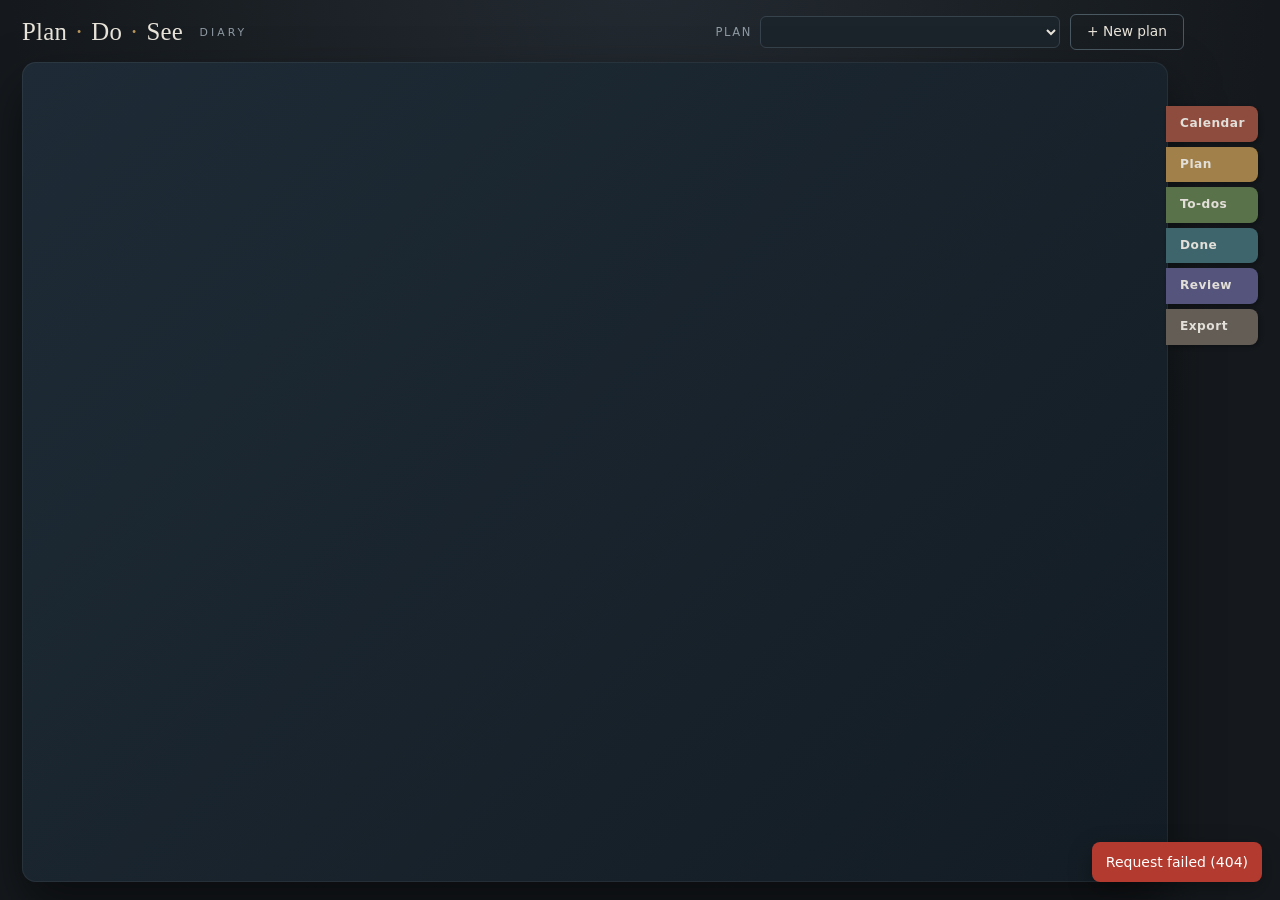
==== static/index.html @ f8290a28 "페이지 설명(meta description) 추가 — 자동 배포 확인용 Co-Authored-By: Claude Opus 5.5 <noreply@anthropic.com>" ====
<!DOCTYPE html>
<html lang="en">
<head>
  <meta charset="utf-8">
  <meta name="viewport" content="width=device-width, initial-scale=1">
  <meta name="description" content="Plan, do and review your work in one diary.">
  <title>Plan · Do · See Diary</title>
  <link rel="stylesheet" href="/static/style.css">
  <script src="/static/app.js" defer></script>
</head>
<body>
  <header class="desk-head">
    <h1 class="brand">Plan <i>·</i> Do <i>·</i> See <span>Diary</span></h1>
    <div class="planbar">
      <label class="inline">Plan <select id="plan-select"></select></label>
      <button id="btn-new-plan" type="button" class="ghost light">+ New plan</button>
      <span class="today" id="today"></span>
    </div>
  </header>

  <div class="book-wrap">
    <div class="book">
      <!-- ========== Calendar ========== -->
      <section id="tab-calendar" class="tab spread" hidden>
        <div class="page left">
          <div class="month-head">
            <h2 id="cal-title"></h2>
            <div class="month-nav">
              <button type="button" class="icon" id="cal-prev" aria-label="Previous month">‹</button>
              <button type="button" class="ghost small" id="cal-today">Today</button>
              <button type="button" class="icon" id="cal-next" aria-label="Next month">›</button>
            </div>
          </div>
          <div class="cal-week">
            <span class="sun">Sun</span><span>Mon</span><span>Tue</span><span>Wed</span><span>Thu</span><span>Fri</span><span class="sat">Sat</span>
          </div>
          <div class="cal-grid" id="cal-grid"></div>
          <p class="page-foot">Click <b>+</b> in a cell to add a to-do for that day · tick a box to complete or reopen · click a day to open it on the right.</p>
        </div>
        <div class="page right">
          <div class="day-head">
            <h2 id="day-title"></h2>
            <span class="muted small" id="day-sub"></span>
          </div>
          <h3 class="section-label">To-dos</h3>
          <ul class="checklist fill-sm" id="day-todos"></ul>
          <form id="day-add" class="day-add">
            <input name="title" placeholder="Add a to-do and press Enter" maxlength="200" required>
            <select name="priority" aria-label="Priority"><option value="1">High</option><option value="2" selected>Normal</option><option value="3">Low</option></select>
            <input name="estimated_minutes" type="number" min="0" value="30" aria-label="Estimate (minutes)" title="Estimate (minutes)">
            <span class="muted small">min</span>
            <button type="submit" class="small">Add</button>
          </form>
          <h3 class="section-label">Notes <span class="muted small" id="memo-status"></span></h3>
          <textarea id="memo" class="lined fill" maxlength="5000" placeholder="Write down what happened today or anything on your mind. It saves as you type."></textarea>
        </div>
      </section>

      <!-- ========== Plan ========== -->
      <section id="tab-plan" class="tab spread" hidden>
        <div class="page left">
          <div id="plan-empty" hidden>
            <p class="muted">No plans yet. Pick one thing you are actually working on and set up your first plan.</p>
          </div>
          <div id="plan-view"></div>
          <form id="plan-form" hidden>
            <h2 id="plan-form-title">New plan</h2>
            <p id="plan-form-carried" class="carried" hidden></p>
            <input type="hidden" name="carried_from_reflection_id">
            <label>Plan name <input name="title" required maxlength="200"></label>
            <div class="row">
              <label class="grow">Start date <input type="date" name="start_date" required></label>
              <label class="grow">End date <input type="date" name="end_date" required></label>
              <label class="grow">Priority
                <select name="priority"><option value="1">High</option><option value="2" selected>Normal</option><option value="3">Low</option></select>
              </label>
            </div>
            <label>Completion criteria
              <textarea name="success_criteria" required maxlength="1000" rows="4" placeholder="Describe what “done” looks like for this plan."></textarea>
            </label>
            <label id="change-note-label" hidden>What are you changing, and why? <input name="change_note" maxlength="300"></label>
            <div class="row">
              <button type="submit">Save</button>
              <button type="button" class="ghost" id="plan-form-cancel">Cancel</button>
            </div>
          </form>
        </div>
        <div class="page right">
          <h2>Revision history</h2>
          <p class="muted small">Editing a plan never erases earlier versions.</p>
          <div id="plan-versions" class="fill scroll"></div>
        </div>
      </section>

      <!-- ========== To-dos ========== -->
      <section id="tab-todos" class="tab spread" hidden>
        <div class="page left">
          <form id="todo-form">
            <h2 id="todo-form-title">Add a to-do</h2>
            <input type="hidden" name="id">
            <label>To-do <input name="title" required maxlength="200"></label>
            <div class="row">
              <label class="grow">Due date <input type="date" name="due_date"></label>
              <label class="grow">Priority
                <select name="priority"><option value="1">High</option><option value="2" selected>Normal</option><option value="3">Low</option></select>
              </label>
              <label class="grow">Estimate (min) <input type="number" name="estimated_minutes" min="0" value="30"></label>
            </div>
            <label>Tags (comma-separated) <input name="tags" placeholder="e.g. study, review"></label>
            <label>Note <input name="note" maxlength="2000"></label>
            <div class="row">
              <button type="submit" id="todo-submit">Add</button>
              <button type="button" class="ghost" id="todo-cancel" hidden>Cancel edit</button>
            </div>
          </form>
          <div id="todo-detail" class="fill scroll" hidden></div>
        </div>
        <div class="page right">
          <div class="row toolbar">
            <label class="grow">Search <input id="f-q" type="search" placeholder="Title, note, tag"></label>
            <label>Status
              <select id="f-status">
                <option value="">All</option><option value="open">Open</option><option value="done">Done</option>
                <option value="overdue">Overdue</option><option value="blocked">Blocked</option>
              </select>
            </label>
            <label>Priority
              <select id="f-priority"><option value="">All</option><option value="1">High</option><option value="2">Normal</option><option value="3">Low</option></select>
            </label>
          </div>
          <div class="row toolbar">
            <label class="grow">Tag <select id="f-tag"><option value="">All</option></select></label>
            <label class="grow">Sort by
              <select id="f-sort">
                <option value="due">Due date</option><option value="priority">Priority</option>
                <option value="estimate">Estimate</option><option value="created">Created</option><option value="title">Title</option>
              </select>
            </label>
            <label class="grow">Order <select id="f-dir"><option value="asc">Ascending</option><option value="desc">Descending</option></select></label>
          </div>
          <p class="muted small" id="sort-explain"></p>
          <p class="filter-note" id="evidence-filter" hidden></p>
          <ul class="checklist fill scroll" id="todo-list"></ul>
        </div>
      </section>

      <!-- ========== Done (work log) ========== -->
      <section id="tab-logs" class="tab spread" hidden>
        <div class="page left">
          <form id="log-form">
            <h2>Log what you did</h2>
            <p class="muted small">Logs are stored apart from the plan — saving one never changes the plan's or to-do's estimates. Enter times in Korea time (KST).</p>
            <label>To-do <select name="todo_id" id="log-todo" required></select></label>
            <div class="row">
              <label class="grow">Start <input type="datetime-local" name="started_at" required></label>
              <label class="grow">End <input type="datetime-local" name="ended_at" required></label>
            </div>
            <label>Actual time (min) <input type="number" name="actual_minutes" min="0" placeholder="Leave blank to use End − Start"></label>
            <label>What blocked you? (leave blank if nothing) <input name="blocker" maxlength="1000"></label>
            <button type="submit">Save log</button>
          </form>
        </div>
        <div class="page right">
          <h2>Work log</h2>
          <p class="filter-note" id="log-evidence-filter" hidden></p>
          <ul class="loglist fill scroll" id="log-list"></ul>
        </div>
      </section>

      <!-- ========== Review ========== -->
      <section id="tab-review" class="tab spread" hidden>
        <div class="page left">
          <h2>Review</h2>
          <p class="muted small" id="review-meta"></p>
          <div class="row">
            <label class="grow">Due from <input type="date" id="r-from"></label>
            <label class="grow">to <input type="date" id="r-to"></label>
            <button type="button" class="ghost small" id="r-clear">Clear dates</button>
          </div>
          <p class="muted small">Click a number to see the records behind it. All times are in minutes. Overdue = not done and due before today (Korea time).</p>
          <div class="stats" id="stats"></div>
        </div>
        <div class="page right">
          <form id="reflect-form">
            <h2>Write a reflection</h2>
            <label>Reflection <textarea name="note" rows="3" maxlength="2000"></textarea></label>
            <label>One thing to improve in the next plan <input name="improvement" required maxlength="300"></label>
            <button type="submit">Save reflection</button>
          </form>
          <h3 class="section-label">Past reflections</h3>
          <div id="reflections" class="fill scroll"></div>
        </div>
      </section>

      <!-- ========== Export ========== -->
      <section id="tab-export" class="tab spread" hidden>
        <div class="page left">
          <h2>Export all data</h2>
          <p>Download your plans, plan history, to-dos, tags, completions, work logs, reflections and daily notes as a single JSON file.</p>
          <p><a class="button" href="/api/export" download>Export as JSON</a></p>
        </div>
        <div class="page right">
          <h2>Storage rules</h2>
          <ul class="plain">
            <li>Data is stored in a SQLite database on the server.</li>
            <li>Timestamps are stored in UTC and shown in Korea time (KST, UTC+9).</li>
            <li>Dates are calendar dates in Korea time.</li>
            <li>All durations are in minutes.</li>
          </ul>
        </div>
      </section>
    </div>

    <nav class="ribbons" id="tabs" aria-label="Diary sections">
      <button type="button" data-tab="calendar">Calendar</button>
      <button type="button" data-tab="plan">Plan</button>
      <button type="button" data-tab="todos">To-dos</button>
      <button type="button" data-tab="logs">Done</button>
      <button type="button" data-tab="review">Review</button>
      <button type="button" data-tab="export">Export</button>
    </nav>
  </div>

  <p id="toast" class="toast" hidden></p>
</body>
</html>
---- static/style.css ----
/* Plan · Do · See Diary — an open notebook that fits one screen */
:root {
  --desk: #15191d; --desk2: #232a31;
  --cover: #1e2b36; --cover-edge: #131c24;
  --paper: #fbf8f1; --paper-dark: #f2ede2;
  --ink: #23262b; --muted: #8a8478; --line: #e6dfd1; --line-strong: #cfc6b4;
  --rule: #dfe6ee; --margin: #ecc2b8;
  --accent: #2c5d63; --accent-soft: #e6efef; --gold: #b8955a;
  --red: #b23a2e; --amber: #a8681a; --blue: #3a5f95; --changed: #fbefc4;
  --serif: "Iowan Old Style", "Palatino Linotype", Palatino, Georgia, "Times New Roman", serif;
  --sans: "Inter", "Segoe UI", system-ui, -apple-system, "Helvetica Neue", Arial, sans-serif;
  font-family: var(--sans);
}
* { box-sizing: border-box; }
[hidden] { display: none !important; }
html, body { height: 100%; }
body {
  margin: 0; color: var(--ink); line-height: 1.45; font-size: 14px;
  background: radial-gradient(ellipse at 50% -10%, var(--desk2), var(--desk) 70%);
  padding: 14px 22px 18px;
  display: flex; flex-direction: column; overflow: hidden;
  -webkit-font-smoothing: antialiased;
}

/* ---------- Header ---------- */
.desk-head {
  flex: none; display: flex; align-items: center; justify-content: space-between; gap: 16px;
  width: 100%; max-width: 1500px; margin: 0 auto 12px; padding-right: 64px; color: #e9e4da;
}
.brand { font-family: var(--serif); font-weight: 400; font-size: 1.55rem; margin: 0; letter-spacing: .01em; white-space: nowrap; }
.brand i { color: var(--gold); font-style: normal; padding: 0 .1em; }
.brand span {
  font-family: var(--sans); font-size: .68rem; letter-spacing: .28em; text-transform: uppercase;
  color: #8f9aa3; margin-left: 10px; vertical-align: 4px;
}
.planbar { display: flex; gap: 10px; align-items: center; flex-wrap: wrap; justify-content: flex-end; }
.planbar label.inline { flex-direction: row; align-items: center; gap: 8px; margin: 0; color: #8f9aa3; font-size: .72rem; letter-spacing: .14em; text-transform: uppercase; }
.planbar select { min-width: 300px; background: #1c242b; color: #e9e4da; border-color: #36424c; }
.planbar .today { color: #8f9aa3; font-size: .8rem; font-variant-numeric: tabular-nums; }

/* ---------- Book ---------- */
.book-wrap { flex: 1; min-height: 0; display: flex; width: 100%; max-width: 1500px; margin: 0 auto; }
.book {
  flex: 1; min-width: 0; display: flex;
  background: linear-gradient(135deg, var(--cover), var(--cover-edge));
  border-radius: 14px; padding: 12px;
  box-shadow: 0 24px 50px rgba(0,0,0,.5), inset 0 0 0 1px rgba(255,255,255,.06);
}
.tab { flex: 1; min-height: 0; }
.spread { display: grid; grid-template-columns: 1fr 1fr; position: relative; }
.spread::after { /* binding */
  content: ""; position: absolute; top: 0; bottom: 0; left: 50%; width: 1px;
  background: rgba(60, 50, 35, .18); pointer-events: none;
}
.page {
  background: var(--paper); padding: 22px 28px 18px; position: relative; min-height: 0;
  display: flex; flex-direction: column; overflow: auto;
}
.page > * { flex: none; }
.page.left  { border-radius: 6px 0 0 6px; background-image: linear-gradient(to left, rgba(60,45,25,.10), rgba(60,45,25,0) 40px); }
.page.right { border-radius: 0 6px 6px 0; background-image: linear-gradient(to right, rgba(60,45,25,.10), rgba(60,45,25,0) 40px); }
.page h2 { font-family: var(--serif); font-weight: 400; font-size: 1.45rem; margin: 0 0 8px; letter-spacing: .005em; }
.page h2 small { font-family: var(--sans); font-size: .78rem; }
.page h3 { font-size: .95rem; margin: 14px 0 6px; }
.page-foot { margin: 8px 0 0; font-size: .74rem; color: var(--muted); }
.section-label {
  font-family: var(--sans); font-weight: 600; font-size: .68rem !important; letter-spacing: .16em; text-transform: uppercase;
  color: var(--muted); border-bottom: 1px solid var(--line); padding-bottom: 5px; margin: 14px 0 4px !important;
}
.section-label .muted { text-transform: none; letter-spacing: 0; font-weight: 400; }
/* flexible areas that take the remaining page height */
.fill { flex: 1 1 0 !important; min-height: 60px; }
.fill-sm { flex: 0 1 auto !important; max-height: 38%; overflow: auto; }
.scroll { overflow: auto; }

/* ---------- Section tabs (bookmark ribbons) ---------- */
.ribbons { flex: none; display: flex; flex-direction: column; gap: 5px; padding-top: 44px; margin-left: -2px; }
.ribbons button {
  width: 92px; padding: 9px 10px 9px 14px; text-align: left; font-size: .76rem; font-weight: 600; letter-spacing: .04em;
  border: none; border-radius: 0 8px 8px 0; color: #f6f2ea; cursor: pointer; background: #3a4752;
  box-shadow: 2px 2px 6px rgba(0,0,0,.35); transition: transform .14s, filter .14s; filter: saturate(.85) brightness(.92);
}
.ribbons button:nth-child(1) { background: #a5503f; }
.ribbons button:nth-child(2) { background: #b58a45; }
.ribbons button:nth-child(3) { background: #5f7d4a; }
.ribbons button:nth-child(4) { background: #3e6f78; }
.ribbons button:nth-child(5) { background: #5b5b8f; }
.ribbons button:nth-child(6) { background: #6e655c; }
.ribbons button:hover { transform: translateX(3px); filter: none; }
.ribbons button.on { transform: translateX(7px); filter: none; box-shadow: 3px 3px 10px rgba(0,0,0,.5); }

/* ---------- Forms ---------- */
.row { display: flex; gap: 10px; flex-wrap: wrap; align-items: flex-end; margin-bottom: 4px; }
.grow { flex: 1 1 120px; }
label { display: flex; flex-direction: column; font-size: .76rem; color: var(--muted); gap: 3px; margin-bottom: 8px; font-weight: 500; }
input, select, textarea {
  font: inherit; font-size: .9rem; color: var(--ink); padding: 6px 9px;
  border: 1px solid var(--line-strong); border-radius: 6px; background: #fffdf9; transition: border-color .12s, box-shadow .12s;
}
textarea { resize: vertical; }
input:focus, select:focus, textarea:focus { outline: none; border-color: var(--accent); box-shadow: 0 0 0 3px var(--accent-soft); }
button, .button {
  font: inherit; font-size: .86rem; font-weight: 500; padding: 7px 16px; border-radius: 6px;
  border: 1px solid var(--accent); background: var(--accent); color: #fff; cursor: pointer;
  text-decoration: none; display: inline-block; transition: background .12s, color .12s;
}
button:hover, .button:hover { background: #224a4f; }
button.ghost { background: transparent; color: var(--accent); }
button.ghost:hover { background: var(--accent-soft); }
button.ghost.light { color: #e9e4da; border-color: #4a5862; }
button.ghost.light:hover { background: #26313a; }
button.small { padding: 3px 10px; font-size: .78rem; }
button:disabled { opacity: .5; cursor: default; }
button.icon { background: none; border: none; color: var(--ink); font-size: 1.4rem; line-height: 1; padding: 0 8px; }
button.icon:hover { color: var(--accent); background: none; }
button.link { background: none; border: none; color: var(--muted); padding: 0 4px; font-size: .74rem; }
button.link:hover { color: var(--accent); background: none; }
.muted { color: var(--muted); }
.small { font-size: .78rem; }
ul.plain { padding-left: 18px; line-height: 1.8; }
#plan-form textarea { min-height: 110px; }

/* ---------- Calendar (left page) ---------- */
.month-head { display: flex; align-items: baseline; justify-content: space-between; margin-bottom: 6px; }
.month-head h2 { margin: 0; font-size: 1.7rem; }
.month-nav { display: flex; align-items: center; gap: 2px; }
.cal-week, .cal-grid { display: grid; grid-template-columns: repeat(7, minmax(0, 1fr)); }
.cal-week span { text-align: center; font-size: .66rem; color: var(--muted); padding: 5px 0; font-weight: 600; letter-spacing: .12em; text-transform: uppercase; }
.cal-week .sun { color: var(--red); } .cal-week .sat { color: var(--blue); }
.cal-grid { flex: 1 1 0 !important; min-height: 0; grid-auto-rows: minmax(0, 1fr); border-top: 1px solid var(--line); border-left: 1px solid var(--line); }
.cell {
  border-right: 1px solid var(--line); border-bottom: 1px solid var(--line); padding: 4px 5px;
  cursor: pointer; position: relative; display: flex; flex-direction: column; min-width: 0; min-height: 0; overflow: hidden;
  transition: background .1s;
}
.cell:hover { background: #fffcf4; }
.cell.other { background: var(--paper-dark); }
.cell.other .dnum, .cell.other .mini { opacity: .45; }
.cell.selected { background: #fbf3df; box-shadow: inset 0 0 0 1.5px var(--gold); }
.cell .dnum { font-size: .78rem; font-weight: 600; display: flex; align-items: center; gap: 4px; font-variant-numeric: tabular-nums; }
.cell.sun .dnum { color: var(--red); } .cell.sat .dnum { color: var(--blue); }
.cell.today .dnum b { background: var(--accent); color: #fff; border-radius: 50%; width: 22px; height: 22px; display: inline-flex; align-items: center; justify-content: center; }
.cell .memo-dot { width: 5px; height: 5px; border-radius: 50%; background: var(--gold); }
.cell .add { position: absolute; top: 3px; right: 3px; opacity: 0; font-size: .85rem; padding: 0 6px; line-height: 1.3; border-radius: 4px; }
.cell:hover .add, .cell.selected .add { opacity: 1; }
.mini { list-style: none; margin: 2px 0 0; padding: 0; font-size: .7rem; line-height: 1.4; min-height: 0; overflow: hidden; }
.mini li { display: flex; gap: 4px; align-items: center; min-width: 0; }
.mini li span { overflow: hidden; text-overflow: ellipsis; white-space: nowrap; }
.mini li.done span { text-decoration: line-through; color: var(--muted); }
.mini li.overdue span { color: var(--red); }
.mini input[type=checkbox] { margin: 0; width: 11px; height: 11px; flex: none; accent-color: var(--accent); }
.mini .more { color: var(--muted); font-size: .66rem; }
.cell-input { width: 100%; font-size: .7rem; padding: 1px 4px; margin-top: 2px; border-radius: 3px; }

/* ---------- Right page: one day ---------- */
.day-head { display: flex; align-items: baseline; justify-content: space-between; gap: 10px; border-bottom: 1px solid var(--ink); padding-bottom: 6px; }
.day-head h2 { margin: 0; font-size: 1.7rem; }
.checklist { list-style: none; padding: 0; margin: 2px 0; }
.checklist li { display: flex; gap: 10px; align-items: flex-start; padding: 7px 2px; border-bottom: 1px solid var(--line); }
.checklist li input[type=checkbox] { width: 16px; height: 16px; margin-top: 2px; accent-color: var(--accent); flex: none; cursor: pointer; }
.checklist li .body { flex: 1; min-width: 0; }
.checklist li .title { font-weight: 500; word-break: break-word; }
.checklist li.done .title { text-decoration: line-through; color: var(--muted); font-weight: 400; }
.checklist li .meta { font-size: .72rem; color: var(--muted); }
.checklist li .acts { white-space: nowrap; opacity: .55; transition: opacity .12s; }
.checklist li:hover .acts { opacity: 1; }
.checklist li.empty { color: var(--muted); font-size: .84rem; border: none; }
.day-add { display: flex; gap: 6px; align-items: center; margin: 8px 0 2px; white-space: nowrap; }
.day-add input[name=title] { flex: 1; min-width: 0; }
.day-add input[type=number] { width: 64px; }
textarea.lined {
  width: 100%; resize: none; border: none; border-radius: 0; padding: 0 6px 0 40px;
  font-family: var(--serif); font-size: 1rem; line-height: 30px; color: #2a3446;
  background-color: transparent;
  background-image:
    linear-gradient(to right, transparent 30px, var(--margin) 30px, var(--margin) 31px, transparent 31px),
    repeating-linear-gradient(to bottom, transparent 0, transparent 29px, var(--rule) 29px, var(--rule) 30px);
  background-attachment: local;
}
textarea.lined:focus { box-shadow: none; }

/* ---------- Plan ---------- */
dl.grid { display: grid; grid-template-columns: 150px 1fr; gap: 8px 14px; margin: 6px 0 16px; }
dl.grid dt { color: var(--muted); font-size: .72rem; letter-spacing: .12em; text-transform: uppercase; padding-top: 2px; }
dl.grid dd { margin: 0; white-space: pre-wrap; }
.carried { background: var(--accent-soft); border-left: 3px solid var(--accent); padding: 7px 11px; border-radius: 4px; font-size: .86rem; }
.filter-note { background: var(--accent-soft); padding: 6px 10px; border-radius: 6px; font-size: .84rem; margin: 4px 0; }
table.list { width: 100%; border-collapse: collapse; font-size: .8rem; }
table.list th, table.list td { text-align: left; padding: 6px 5px; border-bottom: 1px solid var(--line); vertical-align: top; }
table.list th { color: var(--muted); font-weight: 600; font-size: .66rem; letter-spacing: .1em; text-transform: uppercase; position: sticky; top: 0; background: var(--paper); }
td.changed { background: var(--changed); }
.badge { display: inline-block; margin-left: 6px; padding: 0 7px; border-radius: 10px; font-size: .66rem; font-weight: 600; color: #fff; vertical-align: 1px; letter-spacing: .03em; }
.badge.red { background: var(--red); }
.badge.amber { background: var(--amber); }
.tag { display: inline-block; margin: 0 3px 0 0; padding: 0 7px; background: var(--accent-soft); color: var(--accent); border-radius: 10px; font-size: .7rem; }
.toolbar label { margin-bottom: 4px; }

/* ---------- Work log ---------- */
.loglist { list-style: none; padding: 0; margin: 0; }
.loglist li { padding: 8px 2px; border-bottom: 1px solid var(--line); font-size: .86rem; }
.loglist li .when { color: var(--muted); font-size: .74rem; font-variant-numeric: tabular-nums; }
.loglist li.sum { font-weight: 600; border-bottom: none; }

/* ---------- Review ---------- */
.stats { display: grid; grid-template-columns: repeat(2, 1fr); gap: 10px; }
.stat {
  display: flex; flex-direction: column; align-items: flex-start; background: #fffdf9; color: var(--ink);
  border: 1px solid var(--line); padding: 12px 14px; text-align: left; border-radius: 8px;
}
.stat:hover { border-color: var(--accent); background: #fff; }
.stat .num { font-family: var(--serif); font-size: 1.9rem; line-height: 1.15; font-variant-numeric: tabular-nums; }
.stat .lbl { color: var(--muted); font-size: .7rem; letter-spacing: .08em; text-transform: uppercase; }
.stat.over .num { color: var(--red); }
.stat.under .num { color: var(--accent); }
.reflection { border-top: 1px solid var(--line); padding: 8px 0 4px; font-size: .86rem; }
.reflection p { margin: 4px 0; white-space: pre-wrap; }

.toast { position: fixed; right: 18px; bottom: 18px; background: var(--ink); color: #fff; padding: 10px 14px; border-radius: 8px; z-index: 10; max-width: 380px; margin: 0; box-shadow: 0 8px 24px rgba(0,0,0,.3); }
.toast.bad { background: var(--red); }

/* ---------- Short screens: allow page scroll ---------- */
@media (max-height: 640px) {
  body { overflow: auto; height: auto; }
  .book-wrap { flex: none; height: 600px; }
}

/* ---------- Narrow screens: one page at a time ---------- */
@media (max-width: 900px) {
  body { overflow: auto; height: auto; padding: 12px; }
  .desk-head { flex-direction: column; align-items: flex-start; padding-right: 0; }
  .book-wrap { flex-direction: column-reverse; flex: none; }
  .ribbons { flex-direction: row; padding: 0; margin: 0; overflow-x: auto; }
  .ribbons button { width: auto; border-radius: 8px 8px 0 0; padding: 8px 12px; }
  .ribbons button.on { transform: translateY(3px); }
  .spread { grid-template-columns: 1fr; }
  .spread::after { display: none; }
  .page { border-radius: 6px !important; margin-bottom: 8px; background-image: none !important; overflow: visible; }
  .cal-grid { grid-auto-rows: minmax(72px, auto); flex: none !important; }
  .fill { flex: none !important; min-height: 220px; }
  .fill-sm { max-height: none; }
  .planbar select { min-width: 0; width: 100%; }
}
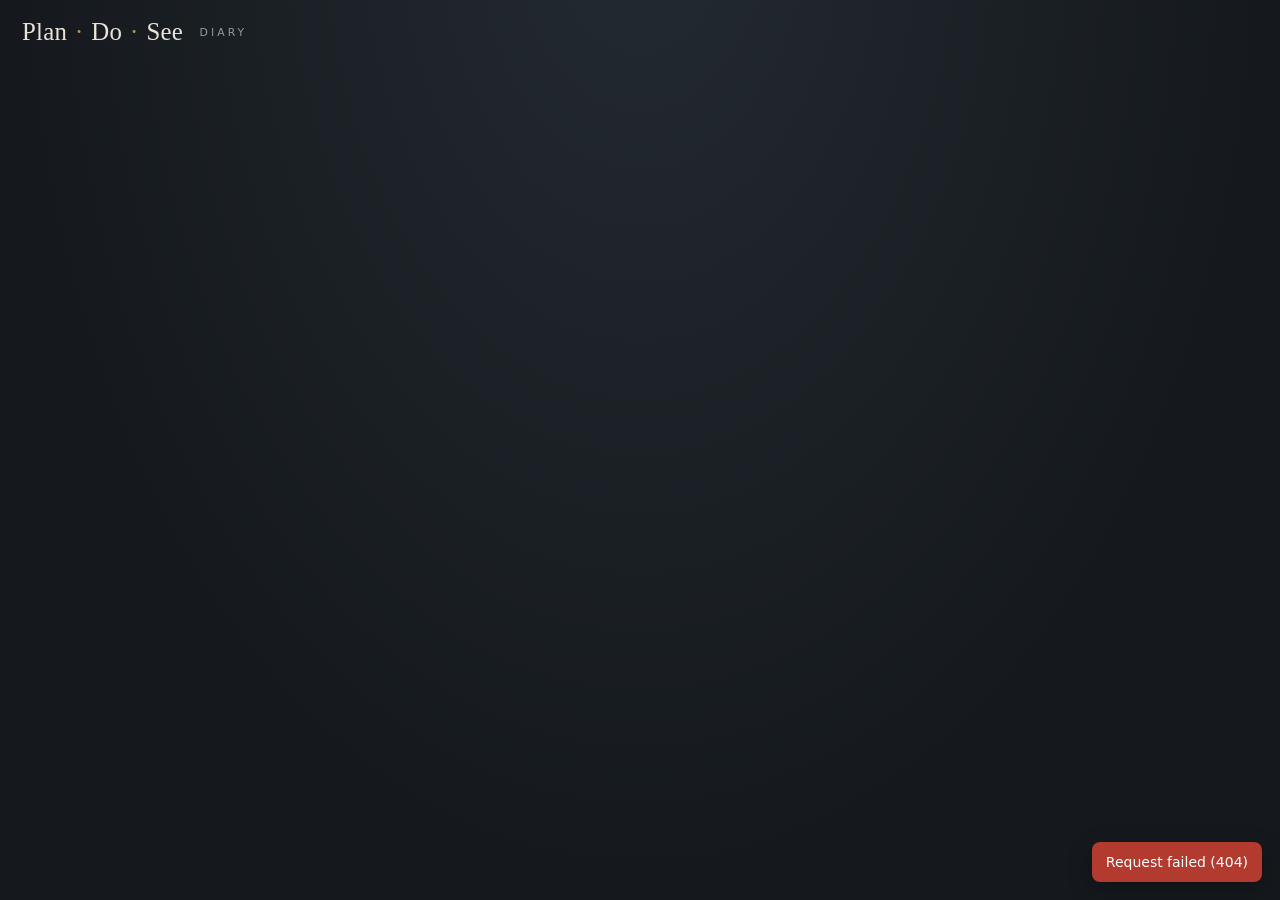
==== commit 31cd74f8: "가입·로그인·로그아웃을 붙이고 자기 자료만 보이게 하기 (과제 7) - 비밀번호는 표준 라이브러리 scrypt + 계정별 소금값으로만 저장 - 서버 세션(HttpOnly 쿠키, D" ====
--- a/static/index.html
+++ b/static/index.html
@@ -4,6 +4,7 @@
   <meta charset="utf-8">
   <meta name="viewport" content="width=device-width, initial-scale=1">
   <meta name="description" content="Plan, do and review your work in one diary.">
+  <meta name="theme-color" content="#15191d">
   <title>Plan · Do · See Diary</title>
   <link rel="stylesheet" href="/static/style.css">
   <script src="/static/app.js" defer></script>
@@ -11,14 +12,34 @@
 <body>
   <header class="desk-head">
     <h1 class="brand">Plan <i>·</i> Do <i>·</i> See <span>Diary</span></h1>
-    <div class="planbar">
+    <div class="planbar" id="planbar" hidden>
       <label class="inline">Plan <select id="plan-select"></select></label>
       <button id="btn-new-plan" type="button" class="ghost light">+ New plan</button>
       <span class="today" id="today"></span>
+      <span class="who"><span id="who-name"></span> <button id="btn-logout" type="button" class="ghost light small">Log out</button></span>
     </div>
   </header>
 
-  <div class="book-wrap">
+  <!-- ========== Sign in (first screen) ========== -->
+  <main class="auth-wrap" id="auth" hidden>
+    <div class="auth-card">
+      <h2 id="auth-title">Log in</h2>
+      <p class="muted small">Your diary is private. Log in to see your own plans and notes.</p>
+      <div class="auth-switch" role="tablist">
+        <button type="button" id="auth-tab-login" class="on" role="tab">Log in</button>
+        <button type="button" id="auth-tab-signup" role="tab">Sign up</button>
+      </div>
+      <form id="auth-form" autocomplete="on">
+        <label>Username <input name="username" autocomplete="username" required minlength="3" maxlength="30" pattern="[A-Za-z0-9_.\-]{3,30}" title="3–30 letters, numbers, dot, dash or underscore"></label>
+        <label>Password <input name="password" type="password" autocomplete="current-password" required minlength="8" maxlength="128"></label>
+        <p class="muted small" id="auth-hint" hidden>Use 3–30 letters, numbers, dot, dash or underscore for the username, and at least 8 characters for the password.</p>
+        <p class="auth-error" id="auth-error" role="alert" hidden></p>
+        <button type="submit" id="auth-submit">Log in</button>
+      </form>
+    </div>
+  </main>
+
+  <div class="book-wrap" id="diary" hidden>
     <div class="book">
       <!-- ========== Calendar ========== -->
       <section id="tab-calendar" class="tab spread" hidden>
@@ -46,6 +67,7 @@
           <ul class="checklist fill-sm" id="day-todos"></ul>
           <form id="day-add" class="day-add">
             <input name="title" placeholder="Add a to-do and press Enter" maxlength="200" required>
+            <select name="plan_id" id="day-plan" aria-label="Plan" title="Which plan this to-do goes into"></select>
             <select name="priority" aria-label="Priority"><option value="1">High</option><option value="2" selected>Normal</option><option value="3">Low</option></select>
             <input name="estimated_minutes" type="number" min="0" value="30" aria-label="Estimate (minutes)" title="Estimate (minutes)">
             <span class="muted small">min</span>
@@ -179,6 +201,9 @@
           </div>
           <p class="muted small">Click a number to see the records behind it. All times are in minutes. Overdue = not done and due before today (Korea time).</p>
           <div class="stats" id="stats"></div>
+          <h3 class="section-label">Day by day <span class="muted small" id="daily-range"></span></h3>
+          <div class="fill scroll"><table class="list daily" id="daily"></table></div>
+          <p class="muted small" id="daily-rules"></p>
         </div>
         <div class="page right">
           <form id="reflect-form">
@@ -192,21 +217,36 @@
         </div>
       </section>
 
-      <!-- ========== Export ========== -->
-      <section id="tab-export" class="tab spread" hidden>
-        <div class="page left">
-          <h2>Export all data</h2>
-          <p>Download your plans, plan history, to-dos, tags, completions, work logs, reflections and daily notes as a single JSON file.</p>
+      <!-- ========== Account ========== -->
+      <section id="tab-account" class="tab spread" hidden>
+        <div class="page left">
+          <h2>Export my data</h2>
+          <p>Download your own plans, plan history, to-dos, tags, completions, work logs, reflections and daily notes as a single JSON file. Other people's data is never included.</p>
           <p><a class="button" href="/api/export" download>Export as JSON</a></p>
-        </div>
-        <div class="page right">
-          <h2>Storage rules</h2>
-          <ul class="plain">
-            <li>Data is stored in a SQLite database on the server.</li>
-            <li>Timestamps are stored in UTC and shown in Korea time (KST, UTC+9).</li>
-            <li>Dates are calendar dates in Korea time.</li>
+          <h3 class="section-label">Storage rules</h3>
+          <ul class="plain small">
+            <li>Data is stored in a SQLite database on the server, separately for each account.</li>
+            <li>Timestamps are stored in UTC and shown in Korea time (KST, UTC+9). Dates are Korea calendar dates.</li>
             <li>All durations are in minutes.</li>
+            <li>Passwords are stored only as scrypt hashes. You stay logged in for 7 days unless you log out.</li>
           </ul>
+        </div>
+        <div class="page right">
+          <h2>Account</h2>
+          <p class="muted small">Signed in as <b id="acct-name"></b>.</p>
+          <form id="pw-form">
+            <h3 class="section-label">Change password</h3>
+            <label>Current password <input name="current_password" type="password" autocomplete="current-password" required></label>
+            <label>New password <input name="new_password" type="password" autocomplete="new-password" required minlength="8" maxlength="128"></label>
+            <p class="muted small">Changing your password logs out every other browser.</p>
+            <button type="submit">Change password</button>
+          </form>
+          <form id="del-form">
+            <h3 class="section-label">Delete account</h3>
+            <p class="warn">Deleting your account permanently deletes <b>all</b> your plans, to-dos, work logs, reflections and notes. This cannot be undone — export your data first if you want a copy.</p>
+            <label>Type your password to confirm <input name="password" type="password" autocomplete="current-password" required></label>
+            <button type="submit" class="danger-fill">Delete my account and all my data</button>
+          </form>
         </div>
       </section>
     </div>
@@ -217,7 +257,7 @@
       <button type="button" data-tab="todos">To-dos</button>
       <button type="button" data-tab="logs">Done</button>
       <button type="button" data-tab="review">Review</button>
-      <button type="button" data-tab="export">Export</button>
+      <button type="button" data-tab="account">Account</button>
     </nav>
   </div>
 
--- a/static/style.css
+++ b/static/style.css
@@ -168,6 +168,13 @@
 .day-add { display: flex; gap: 6px; align-items: center; margin: 8px 0 2px; white-space: nowrap; }
 .day-add input[name=title] { flex: 1; min-width: 0; }
 .day-add input[type=number] { width: 64px; }
+.day-add #day-plan { max-width: 150px; }
+
+/* plan colour dots (shown only when there are 2+ plans) */
+.pdot { display: inline-block; width: 7px; height: 7px; border-radius: 50%; flex: none; margin-right: 5px; vertical-align: 1px; }
+.mini .pdot { margin-right: 0; width: 6px; height: 6px; }
+.pc0 { background: #a5503f; } .pc1 { background: #2c5d63; } .pc2 { background: #b58a45; }
+.pc3 { background: #5b5b8f; } .pc4 { background: #5f7d4a; } .pc5 { background: #8a5a7a; }
 textarea.lined {
   width: 100%; resize: none; border: none; border-radius: 0; padding: 0 6px 0 40px;
   font-family: var(--serif); font-size: 1rem; line-height: 30px; color: #2a3446;
@@ -200,13 +207,39 @@
 .loglist li { padding: 8px 2px; border-bottom: 1px solid var(--line); font-size: .86rem; }
 .loglist li .when { color: var(--muted); font-size: .74rem; font-variant-numeric: tabular-nums; }
 .loglist li.sum { font-weight: 600; border-bottom: none; }
+.page a:not(.button) { color: var(--accent); text-decoration: none; }
+.page a:not(.button):hover { text-decoration: underline; }
 
 /* ---------- Review ---------- */
-.stats { display: grid; grid-template-columns: repeat(2, 1fr); gap: 10px; }
+.stats { display: grid; grid-template-columns: repeat(4, 1fr); gap: 8px; }
 .stat {
   display: flex; flex-direction: column; align-items: flex-start; background: #fffdf9; color: var(--ink);
-  border: 1px solid var(--line); padding: 12px 14px; text-align: left; border-radius: 8px;
-}
+  border: 1px solid var(--line); padding: 8px 10px; text-align: left; border-radius: 8px;
+}
+.stat .num { font-size: 1.5rem !important; }
+table.daily td.n, table.daily th:nth-child(2), table.daily th:nth-child(3), table.daily th:nth-child(4) { text-align: right; font-variant-numeric: tabular-nums; }
+table.daily tr.empty td { color: var(--muted); }
+table.daily tr.sum td { font-weight: 600; border-bottom: none; border-top: 1px solid var(--line-strong); }
+#daily-rules { margin: 6px 0 0; font-size: .7rem; }
+
+/* ---------- Sign in ---------- */
+.auth-wrap { flex: 1; display: flex; align-items: center; justify-content: center; min-height: 0; }
+.auth-card {
+  width: 380px; max-width: 100%; background: var(--paper); border-radius: 10px; padding: 28px 30px 24px;
+  box-shadow: 0 24px 50px rgba(0,0,0,.5), 0 0 0 12px var(--cover);
+}
+.auth-card h2 { font-family: var(--serif); font-weight: 400; font-size: 1.6rem; margin: 0 0 4px; }
+.auth-switch { display: flex; gap: 0; margin: 14px 0 16px; border: 1px solid var(--line-strong); border-radius: 7px; overflow: hidden; }
+.auth-switch button { flex: 1; border: none; border-radius: 0; background: transparent; color: var(--muted); padding: 7px 0; }
+.auth-switch button:hover { background: var(--accent-soft); }
+.auth-switch button.on { background: var(--accent); color: #fff; }
+.auth-card form button[type=submit] { width: 100%; margin-top: 4px; padding: 9px 0; }
+.auth-error { background: #fbe9e6; color: var(--red); border-radius: 6px; padding: 7px 10px; font-size: .84rem; margin: 0 0 8px; }
+.who { color: #c9d0d6; font-size: .8rem; display: inline-flex; align-items: center; gap: 6px; padding-left: 10px; border-left: 1px solid #36424c; }
+.warn { background: #fbe9e6; color: #7d2a20; border-radius: 6px; padding: 8px 11px; font-size: .84rem; }
+button.danger-fill { background: var(--red); border-color: var(--red); }
+button.danger-fill:hover { background: #8f2c22; }
+#pw-form, #del-form { margin-bottom: 6px; }
 .stat:hover { border-color: var(--accent); background: #fff; }
 .stat .num { font-family: var(--serif); font-size: 1.9rem; line-height: 1.15; font-variant-numeric: tabular-nums; }
 .stat .lbl { color: var(--muted); font-size: .7rem; letter-spacing: .08em; text-transform: uppercase; }
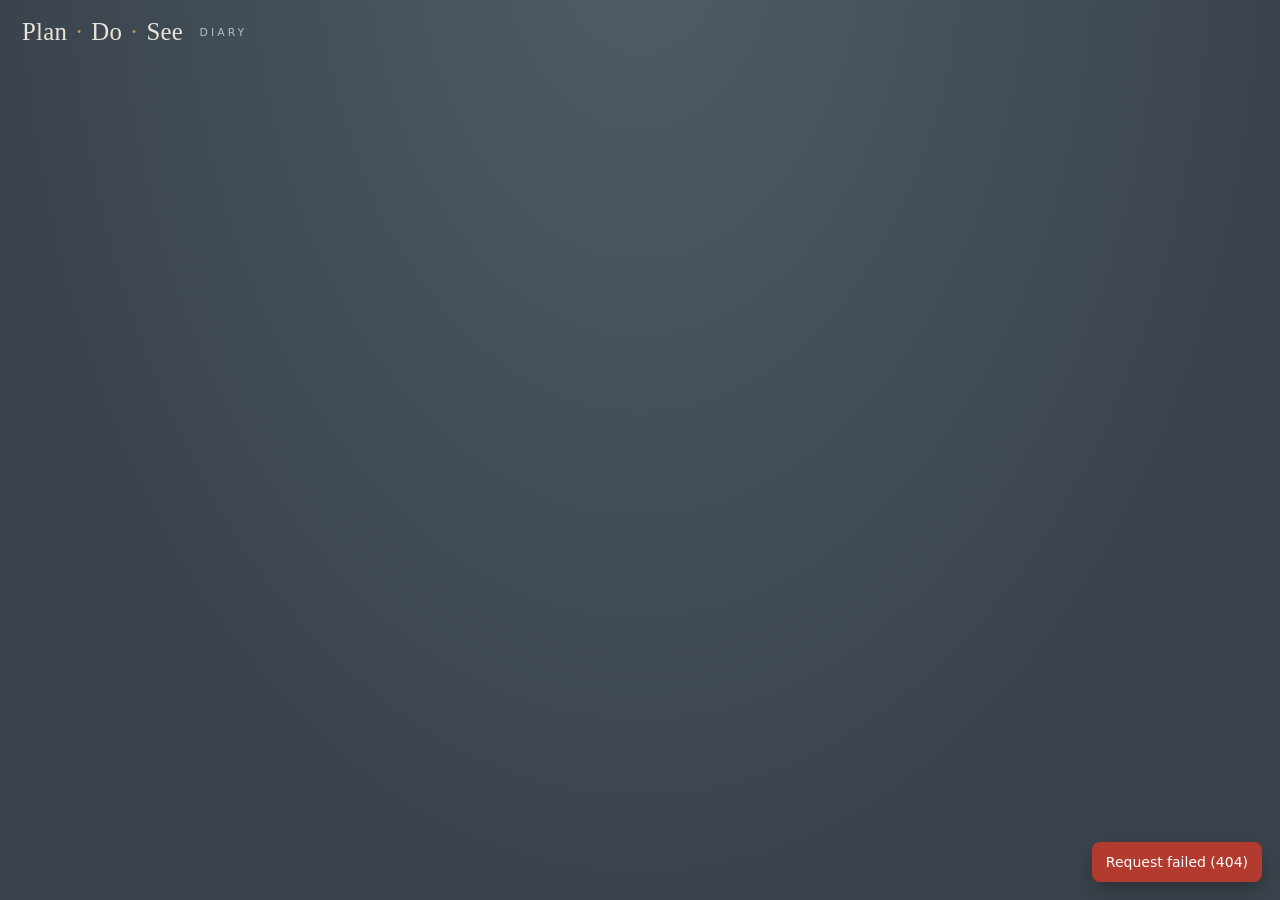
==== commit 9092ef99: "할 일을 다른 계획으로 옮기기 - 할 일 고치기(Edit)에 Plan 고르기 추가 → 저장하면 그 계획으로 옮겨짐 - 서버: PUT /api/todos/{id} 에 plan_id " ====
--- a/static/index.html
+++ b/static/index.html
@@ -13,7 +13,7 @@
   <header class="desk-head">
     <h1 class="brand">Plan <i>·</i> Do <i>·</i> See <span>Diary</span></h1>
     <div class="planbar" id="planbar" hidden>
-      <label class="inline">Plan <select id="plan-select"></select></label>
+      <label class="inline">Plan <i id="plan-swatch" class="pdot big" aria-hidden="true"></i><select id="plan-select"></select></label>
       <button id="btn-new-plan" type="button" class="ghost light">+ New plan</button>
       <span class="today" id="today"></span>
       <span class="who"><span id="who-name"></span> <button id="btn-logout" type="button" class="ghost light small">Log out</button></span>
@@ -52,11 +52,12 @@
               <button type="button" class="icon" id="cal-next" aria-label="Next month">›</button>
             </div>
           </div>
+          <div id="plan-legend" class="plan-legend" hidden></div>
           <div class="cal-week">
             <span class="sun">Sun</span><span>Mon</span><span>Tue</span><span>Wed</span><span>Thu</span><span>Fri</span><span class="sat">Sat</span>
           </div>
           <div class="cal-grid" id="cal-grid"></div>
-          <p class="page-foot">Click <b>+</b> in a cell to add a to-do for that day · tick a box to complete or reopen · click a day to open it on the right.</p>
+          <p class="page-foot">Click <b>+</b> in a cell to add a to-do for that day · tick a box to complete or reopen · click a day to see its to-dos and notes.</p>
         </div>
         <div class="page right">
           <div class="day-head">
@@ -90,13 +91,7 @@
             <p id="plan-form-carried" class="carried" hidden></p>
             <input type="hidden" name="carried_from_reflection_id">
             <label>Plan name <input name="title" required maxlength="200"></label>
-            <div class="row">
-              <label class="grow">Start date <input type="date" name="start_date" required></label>
-              <label class="grow">End date <input type="date" name="end_date" required></label>
-              <label class="grow">Priority
-                <select name="priority"><option value="1">High</option><option value="2" selected>Normal</option><option value="3">Low</option></select>
-              </label>
-            </div>
+            <p class="muted small">Dates and priority are set on each to-do, not on the plan.</p>
             <label>Completion criteria
               <textarea name="success_criteria" required maxlength="1000" rows="4" placeholder="Describe what “done” looks like for this plan."></textarea>
             </label>
@@ -122,7 +117,8 @@
             <input type="hidden" name="id">
             <label>To-do <input name="title" required maxlength="200"></label>
             <div class="row">
-              <label class="grow">Due date <input type="date" name="due_date"></label>
+              <label class="grow">Due date <input type="date" name="due_date" required></label>
+              <label class="grow" id="todo-plan-label" hidden>Plan <select name="plan_id" id="todo-plan" title="Move this to-do to another plan"></select></label>
               <label class="grow">Priority
                 <select name="priority"><option value="1">High</option><option value="2" selected>Normal</option><option value="3">Low</option></select>
               </label>
--- a/static/style.css
+++ b/static/style.css
@@ -1,7 +1,7 @@
 /* Plan · Do · See Diary — an open notebook that fits one screen */
 :root {
-  --desk: #15191d; --desk2: #232a31;
-  --cover: #1e2b36; --cover-edge: #131c24;
+  --desk: #3b444d; --desk2: #505c67;
+  --cover: #3b5163; --cover-edge: #2d4050;
   --paper: #fbf8f1; --paper-dark: #f2ede2;
   --ink: #23262b; --muted: #8a8478; --line: #e6dfd1; --line-strong: #cfc6b4;
   --rule: #dfe6ee; --margin: #ecc2b8;
@@ -31,12 +31,12 @@
 .brand i { color: var(--gold); font-style: normal; padding: 0 .1em; }
 .brand span {
   font-family: var(--sans); font-size: .68rem; letter-spacing: .28em; text-transform: uppercase;
-  color: #8f9aa3; margin-left: 10px; vertical-align: 4px;
+  color: #b4bdc5; margin-left: 10px; vertical-align: 4px;
 }
 .planbar { display: flex; gap: 10px; align-items: center; flex-wrap: wrap; justify-content: flex-end; }
-.planbar label.inline { flex-direction: row; align-items: center; gap: 8px; margin: 0; color: #8f9aa3; font-size: .72rem; letter-spacing: .14em; text-transform: uppercase; }
-.planbar select { min-width: 300px; background: #1c242b; color: #e9e4da; border-color: #36424c; }
-.planbar .today { color: #8f9aa3; font-size: .8rem; font-variant-numeric: tabular-nums; }
+.planbar label.inline { flex-direction: row; align-items: center; gap: 8px; margin: 0; color: #b4bdc5; font-size: .72rem; letter-spacing: .14em; text-transform: uppercase; }
+.planbar select { min-width: 300px; background: #434e58; color: #f2eee6; border-color: #6a7884; }
+.planbar .today { color: #b4bdc5; font-size: .8rem; font-variant-numeric: tabular-nums; }
 
 /* ---------- Book ---------- */
 .book-wrap { flex: 1; min-height: 0; display: flex; width: 100%; max-width: 1500px; margin: 0 auto; }
@@ -107,8 +107,8 @@
 button:hover, .button:hover { background: #224a4f; }
 button.ghost { background: transparent; color: var(--accent); }
 button.ghost:hover { background: var(--accent-soft); }
-button.ghost.light { color: #e9e4da; border-color: #4a5862; }
-button.ghost.light:hover { background: #26313a; }
+button.ghost.light { color: #f2eee6; border-color: #8593a0; }
+button.ghost.light:hover { background: #4a5662; }
 button.small { padding: 3px 10px; font-size: .78rem; }
 button:disabled { opacity: .5; cursor: default; }
 button.icon { background: none; border: none; color: var(--ink); font-size: 1.4rem; line-height: 1; padding: 0 8px; }
@@ -171,10 +171,17 @@
 .day-add #day-plan { max-width: 150px; }
 
 /* plan colour dots (shown only when there are 2+ plans) */
-.pdot { display: inline-block; width: 7px; height: 7px; border-radius: 50%; flex: none; margin-right: 5px; vertical-align: 1px; }
-.mini .pdot { margin-right: 0; width: 6px; height: 6px; }
-.pc0 { background: #a5503f; } .pc1 { background: #2c5d63; } .pc2 { background: #b58a45; }
-.pc3 { background: #5b5b8f; } .pc4 { background: #5f7d4a; } .pc5 { background: #8a5a7a; }
+/* 계획별 색: .pcN 이 --pc 를 정하고, 점·막대·칸 배경이 그 색을 씀 */
+.pc0 { --pc: #c0533e; } .pc1 { --pc: #2f7f86; } .pc2 { --pc: #c4912e; } .pc3 { --pc: #5d5fa8; }
+.pc4 { --pc: #5d8a3c; } .pc5 { --pc: #a2507f; } .pc6 { --pc: #3f6fb0; } .pc7 { --pc: #8a6a4a; }
+.pdot { display: inline-block; width: 9px; height: 9px; border-radius: 50%; flex: none; margin-right: 5px; vertical-align: 0; background: var(--pc, var(--muted)); }
+.pdot.big { width: 12px; height: 12px; margin: 0; }
+.mini li.ptint { background: color-mix(in srgb, var(--pc) 14%, transparent); border-left: 3px solid var(--pc); border-radius: 3px; padding-left: 2px; margin-bottom: 1px; }
+.checklist li.pbar { border-left: 4px solid var(--pc); padding-left: 8px; }
+.plan-legend { display: flex; flex-wrap: wrap; gap: 6px; margin: 0 0 6px; }
+.plan-legend .chip { display: inline-flex; align-items: center; gap: 0; font-size: .74rem; padding: 2px 9px 2px 7px; border-radius: 999px;
+  border: 1px solid color-mix(in srgb, var(--pc) 45%, transparent); background: color-mix(in srgb, var(--pc) 10%, transparent); color: var(--ink); cursor: pointer; }
+.plan-legend .chip.on { background: color-mix(in srgb, var(--pc) 24%, transparent); border-color: var(--pc); font-weight: 600; }
 textarea.lined {
   width: 100%; resize: none; border: none; border-radius: 0; padding: 0 6px 0 40px;
   font-family: var(--serif); font-size: 1rem; line-height: 30px; color: #2a3446;
@@ -235,7 +242,7 @@
 .auth-switch button.on { background: var(--accent); color: #fff; }
 .auth-card form button[type=submit] { width: 100%; margin-top: 4px; padding: 9px 0; }
 .auth-error { background: #fbe9e6; color: var(--red); border-radius: 6px; padding: 7px 10px; font-size: .84rem; margin: 0 0 8px; }
-.who { color: #c9d0d6; font-size: .8rem; display: inline-flex; align-items: center; gap: 6px; padding-left: 10px; border-left: 1px solid #36424c; }
+.who { color: #c9d0d6; font-size: .8rem; display: inline-flex; align-items: center; gap: 6px; padding-left: 10px; border-left: 1px solid #6a7884; }
 .warn { background: #fbe9e6; color: #7d2a20; border-radius: 6px; padding: 8px 11px; font-size: .84rem; }
 button.danger-fill { background: var(--red); border-color: var(--red); }
 button.danger-fill:hover { background: #8f2c22; }
@@ -257,19 +264,36 @@
   .book-wrap { flex: none; height: 600px; }
 }
 
-/* ---------- Narrow screens: one page at a time ---------- */
-@media (max-width: 900px) {
-  body { overflow: auto; height: auto; padding: 12px; }
-  .desk-head { flex-direction: column; align-items: flex-start; padding-right: 0; }
+/* ---------- Narrower windows: pages stack (calendar on top, day below) ---------- */
+@media (max-width: 1200px) {
+  body { overflow: auto; height: auto; }
+  .desk-head { padding-right: 0; flex-wrap: wrap; }
   .book-wrap { flex-direction: column-reverse; flex: none; }
-  .ribbons { flex-direction: row; padding: 0; margin: 0; overflow-x: auto; }
+  .ribbons { flex-direction: row; flex-wrap: wrap; padding: 0; margin: 0; overflow: visible; } /* 스크롤바(화살표) 없이, 좁으면 다음 줄로 */
   .ribbons button { width: auto; border-radius: 8px 8px 0 0; padding: 8px 12px; }
+  .ribbons button:hover { transform: none; }
   .ribbons button.on { transform: translateY(3px); }
-  .spread { grid-template-columns: 1fr; }
+  .spread { grid-template-columns: minmax(0, 1fr); }
   .spread::after { display: none; }
   .page { border-radius: 6px !important; margin-bottom: 8px; background-image: none !important; overflow: visible; }
-  .cal-grid { grid-auto-rows: minmax(72px, auto); flex: none !important; }
+  .page:last-child { margin-bottom: 0; }
+  .cal-grid { grid-auto-rows: minmax(96px, auto); flex: none !important; }
   .fill { flex: none !important; min-height: 220px; }
   .fill-sm { max-height: none; }
+}
+
+/* ---------- Phones ---------- */
+@media (max-width: 700px) {
+  body { padding: 12px; }
+  .desk-head { flex-direction: column; align-items: flex-start; }
+  .planbar { justify-content: flex-start; }
   .planbar select { min-width: 0; width: 100%; }
-}
+  .book { padding: 8px; }
+  .page { padding: 18px 16px 14px; }
+  .cal-grid { grid-auto-rows: minmax(64px, auto); }
+  .ribbons { gap: 3px; }
+  .ribbons button { padding: 7px 8px; font-size: .72rem; white-space: nowrap; }
+  .cell .add { display: none; }            /* 좁은 칸에서 날짜와 겹침 → 날짜를 눌러 아래에서 추가 */
+  .day-add { flex-wrap: wrap; }
+  .day-add input[name="title"] { flex: 1 1 100%; }
+}
